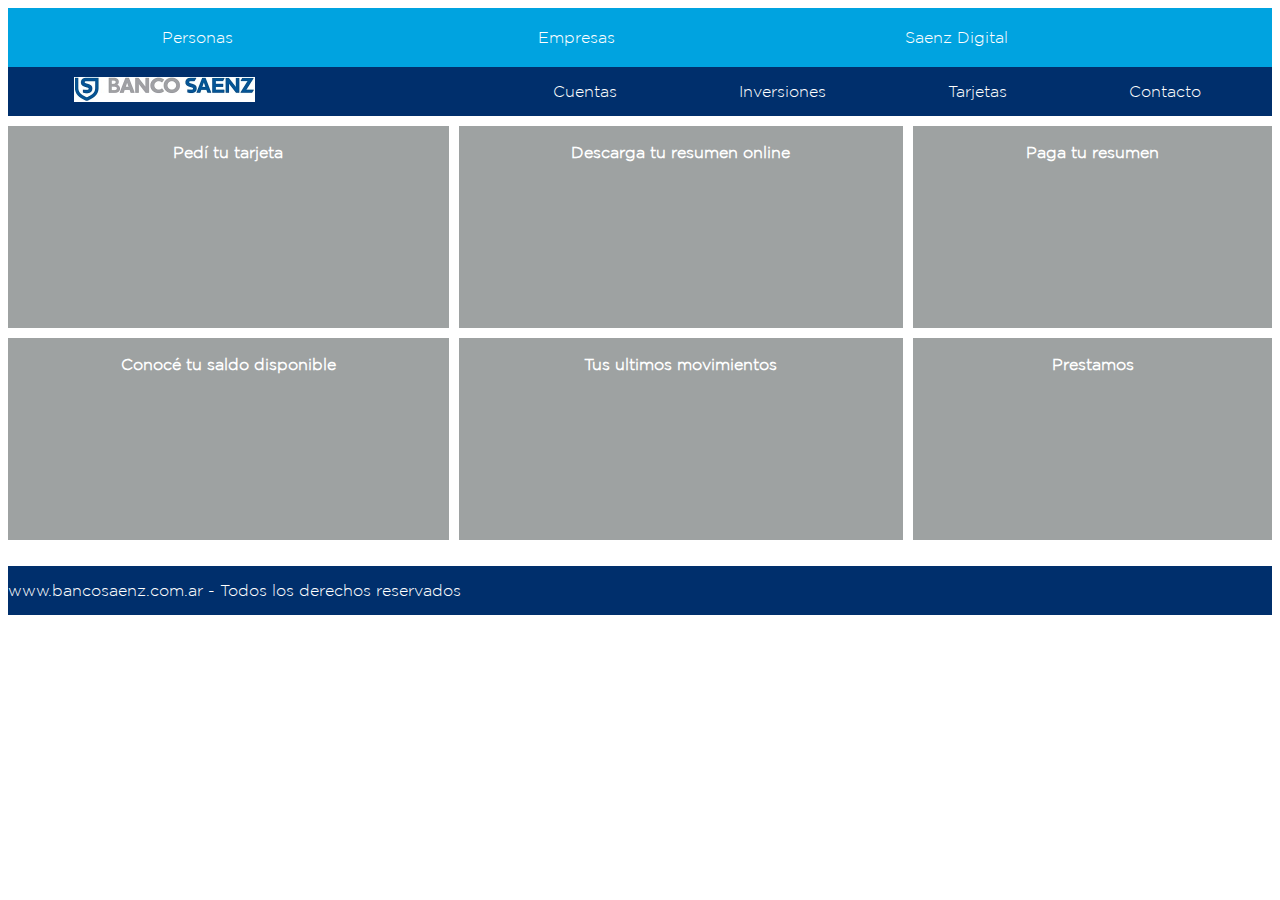
==== cartelera.html @ 7ced5f12 "Previa Bootstrap" ====
<!DOCTYPE html>
<html lang="en">
<head>
    <meta charset="UTF-8">
    <meta http-equiv="X-UA-Compatible" content="IE=edge">
    <meta name="viewport" content="width=device-width, initial-scale=1.0">
    <!-- Activo Bootstrap -->
    <link href="https://cdn.jsdelivr.net/npm/bootstrap@5.1.3/dist/css/bootstrap.min.css" rel="stylesheet" integrity="sha384-1BmE4kWBq78iYhFldvKuhfTAU6auU8tT94WrHftjDbrCEXSU1oBoqyl2QvZ6jIW3" crossorigin="anonymous">
    <link rel="stylesheet" href="css/style.css">
    <title>Banco Saenz | Cartelera</title>
</head>
<body>

<!-- Header-->
<header class="header-container">
    <div class="header-top">
        <div class="header-top">Personas</div>
        <div class="header-top">Empresas</div>
        <div class="header-top">
            <a href="https://hb.redlink.com.ar/bancosaenz/login.htm" target="blank">Saenz Digital</a>
            </div>
    </div>
</header>

<header class="header-container">
    <div class="header-down">
        <div class="header-down-logo">
            <a href="index.html">
                <img src="images/Logo.jpg" alt="Banco Saenz" width="50%">
            </a>
        </div>
        <div class="header-down-menu">
            <a href="cuentas.html">Cuentas</a>
        </div>
        <div class="header-down-menu">Inversiones</div>
        <div class="header-down-menu">
            <a href="tarjetas.html">Tarjetas</a>
        </div>
        <div class="header-down-menu">
            <a href="contacto.html">Contacto</a>
        </div>
    </div>
</header>
<!-- Fin Header-->   

<!-- Contenido de la Pagina-->
   
    <div class="Tarjetas-Grilla">
        <div class="item">
            <p>Pedí tu tarjeta</p>
        </div>

        <div class="item">
            <p>Descarga tu resumen online</p>
        </div>

        <div class="item">
            <p>Paga tu resumen</p>
        </div>

        <div class="item">
            <p>Conocé tu saldo disponible</p>
        </div>

        <div class="item">
            <p>Tus ultimos movimientos</p>
        </div>

        <div class="item">
            <p>Prestamos    </p>
        </div>
    </div>




<!-- Fin del Contenido de la Pagina-->

<!-- Footer-->
<p class="footer"><a class="footer" href="https://www.bancosaenz.com.ar">www.bancosaenz.com.ar</a> - Todos los derechos reservados</p>
<!-- Fin del Footer-->

<!-- Activo Bootstrap Separate -->
<script src="https://cdn.jsdelivr.net/npm/@popperjs/core@2.10.2/dist/umd/popper.min.js" integrity="sha384-7+zCNj/IqJ95wo16oMtfsKbZ9ccEh31eOz1HGyDuCQ6wgnyJNSYdrPa03rtR1zdB" crossorigin="anonymous"></script>
<script src="https://cdn.jsdelivr.net/npm/bootstrap@5.1.3/dist/js/bootstrap.min.js" integrity="sha384-QJHtvGhmr9XOIpI6YVutG+2QOK9T+ZnN4kzFN1RtK3zEFEIsxhlmWl5/YESvpZ13" crossorigin="anonymous"></script>


</body>
</html>
---- css/style.css ----
/* Asignación de variables generales */
:root {
    /* Defino los colores de la paleta */
    --color-saenz: #002f6c;
    --color-saenz-grisoscuro: #898d8d;
    --color-saenz-grisclaro: #9ea2a2;
    --color-saenz-celeste: #00a3e0;
}

/* Incorporo la fuente Gotham */
    @font-face {
        font-family: saenz-font;
        src: url("../fuentes/Gotham-Font/GothamLight.ttf");
    }

/* Barra Principal */

    .navbar-one {
        background-color: var(--color-saenz);
    }


/* Header */

    .header-container {
        color: white;
        max-width: 1600px;
        font-family: saenz-font;
        background-color: var(--color-saenz-celeste);
        display: flex;
    }

    .header-top {
        width: 90%;
        display: flex;
        padding: 10px 0;
        /* Distribuir horizontalmente los elementos en todo su ancho */
        justify-content:space-around;
    }

    .header-top a {
        color: white;
        text-decoration: none;
    }

    .header-down-menu a {
        color: white;
        text-decoration: none;
    }
    
    .header-down {
        background-color: var(--color-saenz);
        width: 100%;
        padding: 10px;
        display: flex;
        /* Distribuir horizontalmente los elementos en todo su ancho */
        justify-content:space-around;
    }

    .header-down-logo {
        justify-content: flex-start;
    }

    .header-down-menu {
        justify-content: flex-end;
        padding: 5px;
    }

    .carrousel-container {
        width: 100%;
        max-width: 1600px;
        color: white;
        font-family: saenz-font;
        display: flex;

    }

    .texto-container {
        color: black;
        max-width: 1600px;
        font-family: saenz-font;
        display: flex;
    }

    .productos-container {
        color: white;
        width: 100%;
        max-width: 1600px;
        font-family: saenz-font;
        display: flex;
    }

    .cumplimiento-container {
        color: white;
        padding: 15px;
        text-align: center;
        font-family: saenz-font;
        background-color: var(--color-saenz-celeste);
        display: flex;
        width: 100%;
        max-width: 1600px;
        justify-content:space-around;
    }

    .contacto-container {
        color: white;
        padding: 15px;
        text-align: center;
        font-family: saenz-font;
        background-color: var(--color-saenz);
        display: flex;
        width: 100%;
        max-width: 1600px;
        justify-content:space-around;
    }

    .contacto-container a {
        color: white;
        text-decoration: none;
    }

    .comisiones-container {
        color: black;
        font-family: saenz-font;
        display: flex;
        width: 100%;
        max-width: 1600px;
    }

    .link-container {
        color: black ;
        text-align: center;
        font-family: saenz-font;
        display: flex;
        width: 100%;
        max-width: 1600px;
        padding: 20px 0;
        justify-content:space-around;
    }

    .mae-container {
        color: black;
        width: 100%;
        max-width: 1600px;
        font-family: saenz-font;
        display: flex;
    }


/* Fin del Header */

/* Contacto */
.contacto {
    font-family: saenz-font;
    display: flex;
    flex-direction: row;
    width: 100%;
    max-width: 1600px;
}

.contacto div {
    width: 75%;
    max-width: 1600px;
    padding: 10px;
}

/* Contacto - Formulario */

form {
    color: black;
    font-family: saenz-font;
    line-height: 1.3;
    display: flex;
    flex-direction: column;
    align-items: center;
}

.contacto-form {
    border-radius: 3px;
    width: 100%;
    max-width: 1600px;
    margin: 0 0 0 0;
    padding: 0px;
}

.form-row {
    margin-bottom: 5px;
    display: flex;
    justify-content: flex-start;
    flex-direction: column;
    flex-wrap: wrap;
}

.form-row input[type="text"], 
.form-row select[name="tramite"],
.form-row input[type="email"] {
    background-color: #FFF;
    border: 1px solid var(--color-saenz-grisclaro);
    border-radius: 3px;
    width: 100%;
    padding: 5px;
    font-size: 14px;
}

.form-row label {
    margin-bottom: 5px;
}

.form-row textarea {
    font-size: 14px;
    font-family: saenz-font;
    border: 1px solid var(--color-saenz-grisoscuro);
    border: 1px solid var(--color-saenz-grisclaro);
    border-radius: 3px;
    margin-bottom: 5px;
    padding: 0px;
    min-height: 200px;
    min-width: 100%;
    resize: none;
}

.form-row .instructions {
    color: #999;
    margin-bottom: 10px;
    font-size: 14px;
}

.form-row button {
    font-size: 16px;
    font-weight: bold;
    color: white;
    background-color: var(--color-saenz-celeste);
    border: none;
    border-radius: 3px;
    padding: 10px 40px;
    cursor: pointer;
}

.form-row button:hover {
    background-color: var(--color-saenz-grisclaro);
}

.form-row button:active {
    background-color: var(--color-saenz-celeste);
}
/* Contacto - Formulario - Fin */
/* Contacto - Fin */

/* Nosotros */
    .nosotros-portada {
        height: 150px;
        width: 100%;
        max-width: 1600px;
    }

    .nosotros-portada img {
        height: 100%;
        width: 100%;
        object-fit: cover;
    }

    .nosotros {
        font-family: saenz-font;
        display: flex;
        flex-direction: row;
        width: 100%;
        max-width: 1600px;
        row-gap: 10px;
        column-gap: 10px;
    }

/* Nosotros - Fin */


/* Cuentas */

.cuentas-portada {
    height: 150px;
    width: 100%;
    max-width: 1600px;
}

.cuentas-portada img {
    height: 100%;
    width: 100%;
    object-fit: cover;
}

.cuentas {
    font-family: saenz-font;
    display: flex;
    flex-direction: row;
    width: 100%;
    max-width: 1600px;
}

.cuentas div {
    width: 50%;
    max-width: 1600px;
    padding: 10px;
}

/* Nosotros - Fin */



/* Usuarios Financieros */

    .usuariosfinancieros-portada {
        height: 150px;
        width: 100%;
        max-width: 1600px;
    }

    .usuariosfinancieros-portada img {
        height: 100%;
        width: 100%;
        object-fit: cover;
    }
    
    .usuariosfinancieros {
        font-family: saenz-font;
        width: 100%;
        max-width: 1600px;
    }

    .normas {
        max-width: 1600px;
        width: 100%;
        object-fit: cover;
        justify-content: center;
        align-items: center;
    }

    .usf-bcra-grid {
        display: grid;  /* activo sistema de grillas */
        gap: 10px;
        grid-template-columns: repeat(auto-fit, minmax(360px, 1fr));
        align-items: center;
        max-width: 1600px;
    }

    .usf-bcra-video {
        padding: 30px;
        justify-content: center;
        max-width: 1600px;
        width: 100%;
    }

/* Fin Usuarios Financieros */

/* Tarjetas de Crédito */

    .Tarjetas-Grilla {
        display: grid;  /* activo sistema de grillas */
        grid-template-columns: repeat(3, auto);
        grid-template-rows: auto auto auto;
        max-width: 1600px;
        font-family: saenz-font;
        padding-top: 10px;
        column-gap: 10px;
        row-gap: 10px;
        justify-items: stretch;
        align-items: center;
    }

    .item {
        background-color: var(--color-saenz-grisclaro);
        border: 1px var(--color-saenz-grisclaro) solid;
        height: 200px;
    }

    .item p {
        color: white;
        font-size: 1rem;
        font-weight: bold;
        text-align: center;
    }

    .item:hover {
        background-color: var(--color-saenz-grisoscuro);
    }

/* Fin Tarjetas de Crédito */





/* Fin del Body */





/* Footer */

.footer {
    background-color: var(--color-saenz);
    max-width: 1600px;
    font-family: saenz-font;
    color: white;
    text-decoration: none;
    padding: 15px 0;
}

/* Fin del Footer */
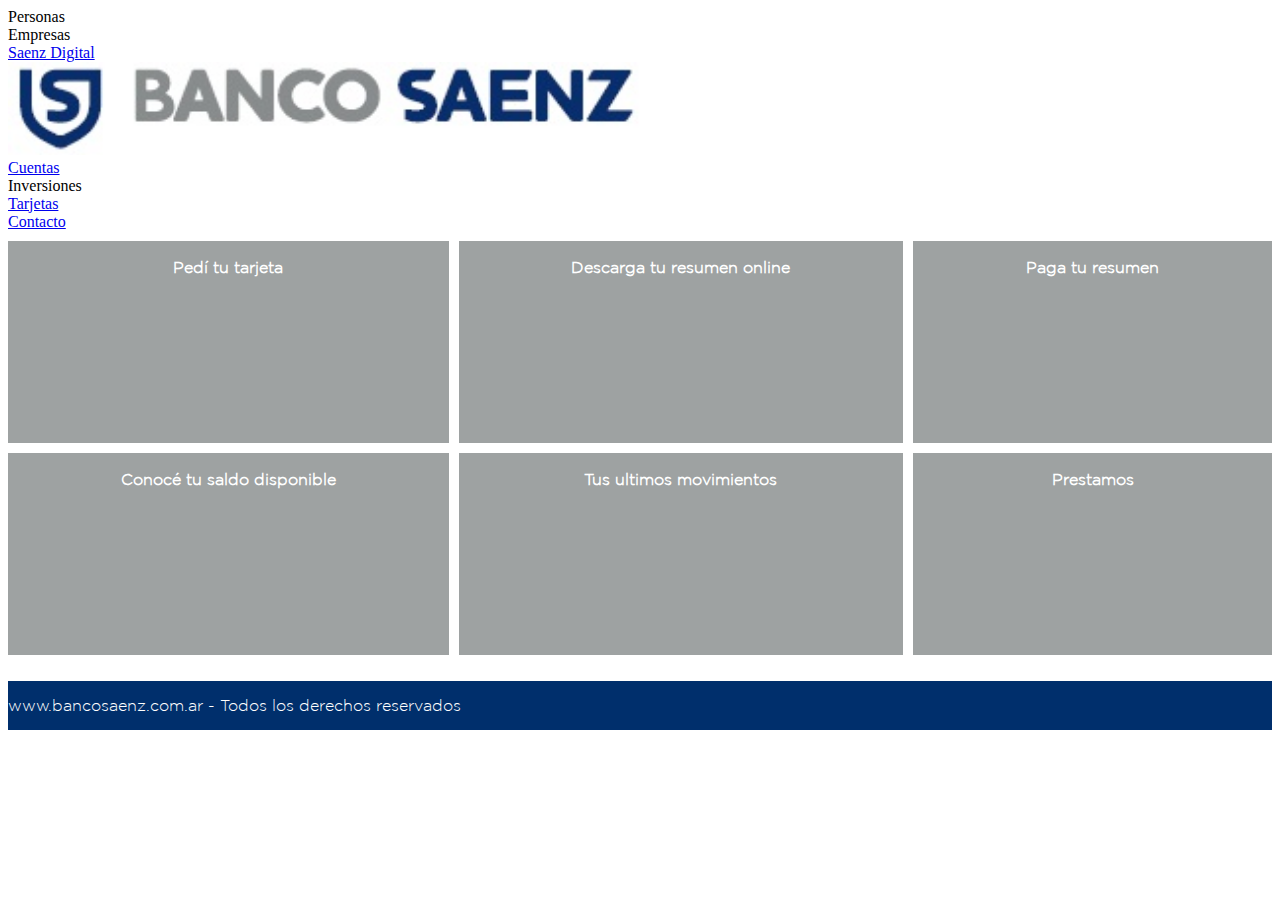
==== commit 5e5cb514: "Aplico SEO" ====
--- a/cartelera.html
+++ b/cartelera.html
@@ -4,6 +4,37 @@
     <meta charset="UTF-8">
     <meta http-equiv="X-UA-Compatible" content="IE=edge">
     <meta name="viewport" content="width=device-width, initial-scale=1.0">
+
+    <!-- Aplico funcionalidades SEO -->
+    <meta name="description" content="Conocé todo lo que tenemos para ofrecerte. Cuentas, tarjetas, inversiones, préstamos, comercio exterior y más."> 
+    <meta name="keywords" content="cuentas, ahorro, inversiones, prestamos, banca online, home banking, tarjetas, visa, echeqs, cheques electrónicos, banca empresas, fondos comunes de inversion, FCI, facturas electronicas, cuenta corriente, caja ahorro, plazo fijo, creditos">
+    
+    <!-- Facebook Open Graph -->
+    <meta property="og:title" content="Bienvenido a nuestra Banca Online | Banco Saenz">
+    <meta property="og:type" content="landing">
+    <meta property="og:url" content="https://www.bancosaenz.com.ar">
+    <meta property="og:site_name" content="Banco Saenz">
+    <meta property="og:description" content="Conocé todo lo que tenemos para ofrecerte. Cuentas, tarjetas, inversiones, préstamos, comercio exterior y más.">
+     
+    <!-- Favicon -->
+    <link rel="apple-touch-icon" sizes="57x57" href="favicon/apple-icon-57x57.png">
+    <link rel="apple-touch-icon" sizes="60x60" href="favicon/apple-icon-60x60.png">
+    <link rel="apple-touch-icon" sizes="72x72" href="favicon/apple-icon-72x72.png">
+    <link rel="apple-touch-icon" sizes="76x76" href="favicon/apple-icon-76x76.png">
+    <link rel="apple-touch-icon" sizes="114x114" href="favicon/apple-icon-114x114.png">
+    <link rel="apple-touch-icon" sizes="120x120" href="favicon/apple-icon-120x120.png">
+    <link rel="apple-touch-icon" sizes="144x144" href="favicon/apple-icon-144x144.png">
+    <link rel="apple-touch-icon" sizes="152x152" href="favicon/apple-icon-152x152.png">
+    <link rel="apple-touch-icon" sizes="180x180" href="favicon/apple-icon-180x180.png">
+    <link rel="icon" type="image/png" sizes="192x192"  href="favicon/android-icon-192x192.png">
+    <link rel="icon" type="image/png" sizes="32x32" href="favicon/favicon-32x32.png">
+    <link rel="icon" type="image/png" sizes="96x96" href="favicon/favicon-96x96.png">
+    <link rel="icon" type="image/png" sizes="16x16" href="favicon/favicon-16x16.png">
+    <link rel="manifest" href="/manifest.json">
+    <meta name="msapplication-TileColor" content="#ffffff">
+    <meta name="msapplication-TileImage" content="/ms-icon-144x144.png">
+    <meta name="theme-color" content="#ffffff">
+
     <!-- Activo Bootstrap -->
     <link href="https://cdn.jsdelivr.net/npm/bootstrap@5.1.3/dist/css/bootstrap.min.css" rel="stylesheet" integrity="sha384-1BmE4kWBq78iYhFldvKuhfTAU6auU8tT94WrHftjDbrCEXSU1oBoqyl2QvZ6jIW3" crossorigin="anonymous">
     <link rel="stylesheet" href="css/style.css">
--- a/css/style.css
+++ b/css/style.css
@@ -1,407 +1,370 @@
-/* Asignación de variables generales */
-:root {
-    /* Defino los colores de la paleta */
-    --color-saenz: #002f6c;
-    --color-saenz-grisoscuro: #898d8d;
-    --color-saenz-grisclaro: #9ea2a2;
-    --color-saenz-celeste: #00a3e0;
+@charset "UTF-8";
+/* Colores */
+/* Ancho de Pagina */
+/* Colores */
+/* Ancho de Pagina */
+.header-bsz {
+  font-family: saenz-font;
+  background-color: white;
+  max-width: 1600px;
+}
+.header-bsz a {
+  font-family: saenz-font;
+  text-decoration: none;
+}
+
+.dropdown-menu-bsz {
+  color: #898d8d;
+}
+
+/* Colores */
+/* Ancho de Pagina */
+.footer {
+  background-color: #002f6c;
+  max-width: 1600px;
+  font-family: saenz-font;
+  color: white;
+  text-decoration: none;
+  padding: 15px 0;
+}
+
+/* Colores */
+/* Ancho de Pagina */
+.button-bsz {
+  font-family: saenz-font;
+  color: white;
+  text-decoration: none;
+  background-color: #00a3e0;
+  border-color: #00a3e0;
+}
+.button-bsz a {
+  color: white;
+}
+.button-bsz a:hover {
+  font-family: saenz-font;
+  color: white;
+  text-decoration: none;
+  background-color: #898d8d;
+  border-color: #898d8d;
+}
+
+/* Colores */
+/* Ancho de Pagina */
+.contacto {
+  font-family: saenz-font;
+  display: flex;
+  flex-direction: row;
+  width: 100%;
+  max-width: 1600px;
+}
+.contacto div {
+  width: 75%;
+  max-width: 1600px;
+  padding: 10px;
+}
+
+form {
+  color: black;
+  font-family: saenz-font;
+  line-height: 1.3;
+  display: flex;
+  flex-direction: column;
+  align-items: center;
+}
+
+.contacto-form {
+  border-radius: 3px;
+  width: 100%;
+  max-width: 1600px;
+  margin: 0 0 0 0;
+  padding: 0px;
+}
+
+.form-row {
+  margin-bottom: 5px;
+  display: flex;
+  justify-content: flex-start;
+  flex-direction: column;
+  flex-wrap: wrap;
+}
+
+.form-row input[type=text],
+.form-row select[name=tramite],
+.form-row input[type=email] {
+  background-color: #FFF;
+  border: 1px solid #9ea2a2;
+  border-radius: 3px;
+  width: 100%;
+  padding: 5px;
+  font-size: 14px;
+}
+
+.form-row label {
+  margin-bottom: 5px;
+}
+
+.form-row textarea {
+  font-size: 14px;
+  font-family: saenz-font;
+  border: 1px solid #898d8d;
+  border: 1px solid #9ea2a2;
+  border-radius: 3px;
+  margin-bottom: 5px;
+  padding: 0px;
+  min-height: 200px;
+  min-width: 100%;
+  resize: none;
+}
+
+.form-row .instructions {
+  color: #999;
+  margin-bottom: 10px;
+  font-size: 14px;
+}
+
+.form-row button {
+  font-size: 16px;
+  font-weight: bold;
+  color: white;
+  background-color: #00a3e0;
+  border: none;
+  border-radius: 3px;
+  padding: 10px 40px;
+  cursor: pointer;
+}
+.form-row button:hover {
+  background-color: #9ea2a2;
+}
+.form-row button:active {
+  background-color: #00a3e0;
+}
+
+/* Colores */
+/* Ancho de Pagina */
+.nosotros-portada {
+  height: 150px;
+  width: 100%;
+  max-width: 1600px;
+}
+.nosotros-portada img {
+  height: 100%;
+  width: 100%;
+  object-fit: cover;
+}
+
+.nosotros {
+  font-family: saenz-font;
+  display: flex;
+  flex-direction: row;
+  width: 100%;
+  max-width: 1600px;
+  row-gap: 10px;
+  column-gap: 10px;
+}
+
+/* Colores */
+/* Ancho de Pagina */
+.cuentas-portada {
+  height: 150px;
+  width: 100%;
+  max-width: 1600px;
+}
+.cuentas-portada img {
+  height: 100%;
+  width: 100%;
+  object-fit: cover;
+}
+
+.cuentas {
+  font-family: saenz-font;
+  display: flex;
+  flex-direction: row;
+  width: 100%;
+  max-width: 1600px;
+}
+.cuentas div {
+  width: 50%;
+  max-width: 1600px;
+  padding: 10px;
+}
+
+/* Colores */
+/* Ancho de Pagina */
+.usuariosfinancieros-portada {
+  height: 150px;
+  width: 100%;
+  max-width: 1600px;
+}
+.usuariosfinancieros-portada img {
+  height: 100%;
+  width: 100%;
+  object-fit: cover;
+}
+
+.usuariosfinancieros {
+  font-family: saenz-font;
+  width: 100%;
+  max-width: 1600px;
+}
+
+.normas {
+  max-width: 1600px;
+  width: 100%;
+  object-fit: cover;
+  justify-content: center;
+  align-items: center;
+}
+
+.usf-bcra-grid {
+  display: grid;
+  /* activo sistema de grillas */
+  gap: 10px;
+  grid-template-columns: repeat(auto-fit, minmax(360px, 1fr));
+  align-items: center;
+  max-width: 1600px;
+}
+
+.usf-bcra-video {
+  padding: 30px;
+  justify-content: center;
+  max-width: 1600px;
+  width: 100%;
+}
+
+/* Colores */
+/* Ancho de Pagina */
+.Tarjetas-Grilla {
+  display: grid;
+  /* activo sistema de grillas */
+  grid-template-columns: repeat(3, auto);
+  grid-template-rows: auto auto auto;
+  max-width: 1600px;
+  font-family: saenz-font;
+  padding-top: 10px;
+  column-gap: 10px;
+  row-gap: 10px;
+  justify-items: stretch;
+  align-items: center;
+}
+
+.item {
+  background-color: #9ea2a2;
+  border: 1px #9ea2a2 solid;
+  height: 200px;
+}
+.item p {
+  color: white;
+  font-size: 1rem;
+  font-weight: bold;
+  text-align: center;
+}
+.item:hover {
+  background-color: #898d8d;
+}
+
+/* Colores */
+/* Ancho de Pagina */
+.carrousel-container {
+  width: 100%;
+  max-width: 1600px;
+  color: white;
+  font-family: saenz-font;
+  display: flex;
+}
+
+.grilla-productos-bsz {
+  max-width: 1600px;
+  padding: 10px;
+  margin: 0px;
+  background-color: #898d8d;
+}
+
+.grilla-canales-bsz {
+  max-width: 1600px;
+  padding: 10px;
+  margin: 0;
+  background-color: #002f6c;
+}
+
+.grilla-canales-row-bsz {
+  margin: 10px;
+}
+
+.texto-container {
+  color: black;
+  max-width: 1600px;
+  font-family: saenz-font;
+  display: flex;
+}
+
+.productos-container {
+  color: white;
+  width: 100%;
+  max-width: 1600px;
+  font-family: saenz-font;
+  display: flex;
+}
+
+.cumplimiento-container {
+  color: white;
+  padding: 15px;
+  text-align: center;
+  font-family: saenz-font;
+  background-color: #00a3e0;
+  display: flex;
+  width: 100%;
+  max-width: 1600px;
+  justify-content: space-around;
+}
+
+.contacto-container {
+  color: white;
+  padding: 15px;
+  text-align: center;
+  font-family: saenz-font;
+  background-color: #002f6c;
+  display: flex;
+  width: 100%;
+  max-width: 1600px;
+  justify-content: space-around;
+}
+.contacto-container a {
+  color: white;
+  text-decoration: none;
+}
+
+.comisiones-container {
+  color: black;
+  font-family: saenz-font;
+  display: flex;
+  width: 100%;
+  max-width: 1600px;
+}
+
+.link-container {
+  color: black;
+  text-align: center;
+  font-family: saenz-font;
+  display: flex;
+  width: 100%;
+  max-width: 1600px;
+  padding: 20px 0;
+  justify-content: space-around;
+}
+
+.mae-container {
+  color: black;
+  width: 100%;
+  max-width: 1600px;
+  font-family: saenz-font;
+  display: flex;
 }
 
 /* Incorporo la fuente Gotham */
-    @font-face {
-        font-family: saenz-font;
-        src: url("../fuentes/Gotham-Font/GothamLight.ttf");
-    }
-
-/* Barra Principal */
-
-    .navbar-one {
-        background-color: var(--color-saenz);
-    }
-
-
-/* Header */
-
-    .header-container {
-        color: white;
-        max-width: 1600px;
-        font-family: saenz-font;
-        background-color: var(--color-saenz-celeste);
-        display: flex;
-    }
-
-    .header-top {
-        width: 90%;
-        display: flex;
-        padding: 10px 0;
-        /* Distribuir horizontalmente los elementos en todo su ancho */
-        justify-content:space-around;
-    }
-
-    .header-top a {
-        color: white;
-        text-decoration: none;
-    }
-
-    .header-down-menu a {
-        color: white;
-        text-decoration: none;
-    }
-    
-    .header-down {
-        background-color: var(--color-saenz);
-        width: 100%;
-        padding: 10px;
-        display: flex;
-        /* Distribuir horizontalmente los elementos en todo su ancho */
-        justify-content:space-around;
-    }
-
-    .header-down-logo {
-        justify-content: flex-start;
-    }
-
-    .header-down-menu {
-        justify-content: flex-end;
-        padding: 5px;
-    }
-
-    .carrousel-container {
-        width: 100%;
-        max-width: 1600px;
-        color: white;
-        font-family: saenz-font;
-        display: flex;
-
-    }
-
-    .texto-container {
-        color: black;
-        max-width: 1600px;
-        font-family: saenz-font;
-        display: flex;
-    }
-
-    .productos-container {
-        color: white;
-        width: 100%;
-        max-width: 1600px;
-        font-family: saenz-font;
-        display: flex;
-    }
-
-    .cumplimiento-container {
-        color: white;
-        padding: 15px;
-        text-align: center;
-        font-family: saenz-font;
-        background-color: var(--color-saenz-celeste);
-        display: flex;
-        width: 100%;
-        max-width: 1600px;
-        justify-content:space-around;
-    }
-
-    .contacto-container {
-        color: white;
-        padding: 15px;
-        text-align: center;
-        font-family: saenz-font;
-        background-color: var(--color-saenz);
-        display: flex;
-        width: 100%;
-        max-width: 1600px;
-        justify-content:space-around;
-    }
-
-    .contacto-container a {
-        color: white;
-        text-decoration: none;
-    }
-
-    .comisiones-container {
-        color: black;
-        font-family: saenz-font;
-        display: flex;
-        width: 100%;
-        max-width: 1600px;
-    }
-
-    .link-container {
-        color: black ;
-        text-align: center;
-        font-family: saenz-font;
-        display: flex;
-        width: 100%;
-        max-width: 1600px;
-        padding: 20px 0;
-        justify-content:space-around;
-    }
-
-    .mae-container {
-        color: black;
-        width: 100%;
-        max-width: 1600px;
-        font-family: saenz-font;
-        display: flex;
-    }
-
-
-/* Fin del Header */
-
-/* Contacto */
-.contacto {
-    font-family: saenz-font;
-    display: flex;
-    flex-direction: row;
-    width: 100%;
-    max-width: 1600px;
-}
-
-.contacto div {
-    width: 75%;
-    max-width: 1600px;
-    padding: 10px;
-}
-
-/* Contacto - Formulario */
-
-form {
-    color: black;
-    font-family: saenz-font;
-    line-height: 1.3;
-    display: flex;
-    flex-direction: column;
-    align-items: center;
-}
-
-.contacto-form {
-    border-radius: 3px;
-    width: 100%;
-    max-width: 1600px;
-    margin: 0 0 0 0;
-    padding: 0px;
-}
-
-.form-row {
-    margin-bottom: 5px;
-    display: flex;
-    justify-content: flex-start;
-    flex-direction: column;
-    flex-wrap: wrap;
-}
-
-.form-row input[type="text"], 
-.form-row select[name="tramite"],
-.form-row input[type="email"] {
-    background-color: #FFF;
-    border: 1px solid var(--color-saenz-grisclaro);
-    border-radius: 3px;
-    width: 100%;
-    padding: 5px;
-    font-size: 14px;
-}
-
-.form-row label {
-    margin-bottom: 5px;
-}
-
-.form-row textarea {
-    font-size: 14px;
-    font-family: saenz-font;
-    border: 1px solid var(--color-saenz-grisoscuro);
-    border: 1px solid var(--color-saenz-grisclaro);
-    border-radius: 3px;
-    margin-bottom: 5px;
-    padding: 0px;
-    min-height: 200px;
-    min-width: 100%;
-    resize: none;
-}
-
-.form-row .instructions {
-    color: #999;
-    margin-bottom: 10px;
-    font-size: 14px;
-}
-
-.form-row button {
-    font-size: 16px;
-    font-weight: bold;
-    color: white;
-    background-color: var(--color-saenz-celeste);
-    border: none;
-    border-radius: 3px;
-    padding: 10px 40px;
-    cursor: pointer;
-}
-
-.form-row button:hover {
-    background-color: var(--color-saenz-grisclaro);
-}
-
-.form-row button:active {
-    background-color: var(--color-saenz-celeste);
-}
-/* Contacto - Formulario - Fin */
-/* Contacto - Fin */
-
-/* Nosotros */
-    .nosotros-portada {
-        height: 150px;
-        width: 100%;
-        max-width: 1600px;
-    }
-
-    .nosotros-portada img {
-        height: 100%;
-        width: 100%;
-        object-fit: cover;
-    }
-
-    .nosotros {
-        font-family: saenz-font;
-        display: flex;
-        flex-direction: row;
-        width: 100%;
-        max-width: 1600px;
-        row-gap: 10px;
-        column-gap: 10px;
-    }
-
-/* Nosotros - Fin */
-
-
-/* Cuentas */
-
-.cuentas-portada {
-    height: 150px;
-    width: 100%;
-    max-width: 1600px;
-}
-
-.cuentas-portada img {
-    height: 100%;
-    width: 100%;
-    object-fit: cover;
-}
-
-.cuentas {
-    font-family: saenz-font;
-    display: flex;
-    flex-direction: row;
-    width: 100%;
-    max-width: 1600px;
-}
-
-.cuentas div {
-    width: 50%;
-    max-width: 1600px;
-    padding: 10px;
-}
-
-/* Nosotros - Fin */
-
-
-
-/* Usuarios Financieros */
-
-    .usuariosfinancieros-portada {
-        height: 150px;
-        width: 100%;
-        max-width: 1600px;
-    }
-
-    .usuariosfinancieros-portada img {
-        height: 100%;
-        width: 100%;
-        object-fit: cover;
-    }
-    
-    .usuariosfinancieros {
-        font-family: saenz-font;
-        width: 100%;
-        max-width: 1600px;
-    }
-
-    .normas {
-        max-width: 1600px;
-        width: 100%;
-        object-fit: cover;
-        justify-content: center;
-        align-items: center;
-    }
-
-    .usf-bcra-grid {
-        display: grid;  /* activo sistema de grillas */
-        gap: 10px;
-        grid-template-columns: repeat(auto-fit, minmax(360px, 1fr));
-        align-items: center;
-        max-width: 1600px;
-    }
-
-    .usf-bcra-video {
-        padding: 30px;
-        justify-content: center;
-        max-width: 1600px;
-        width: 100%;
-    }
-
-/* Fin Usuarios Financieros */
-
-/* Tarjetas de Crédito */
-
-    .Tarjetas-Grilla {
-        display: grid;  /* activo sistema de grillas */
-        grid-template-columns: repeat(3, auto);
-        grid-template-rows: auto auto auto;
-        max-width: 1600px;
-        font-family: saenz-font;
-        padding-top: 10px;
-        column-gap: 10px;
-        row-gap: 10px;
-        justify-items: stretch;
-        align-items: center;
-    }
-
-    .item {
-        background-color: var(--color-saenz-grisclaro);
-        border: 1px var(--color-saenz-grisclaro) solid;
-        height: 200px;
-    }
-
-    .item p {
-        color: white;
-        font-size: 1rem;
-        font-weight: bold;
-        text-align: center;
-    }
-
-    .item:hover {
-        background-color: var(--color-saenz-grisoscuro);
-    }
-
-/* Fin Tarjetas de Crédito */
-
-
-
-
-
-/* Fin del Body */
-
-
-
-
-
-/* Footer */
-
-.footer {
-    background-color: var(--color-saenz);
-    max-width: 1600px;
-    font-family: saenz-font;
-    color: white;
-    text-decoration: none;
-    padding: 15px 0;
-}
-
-/* Fin del Footer */+@font-face {
+  font-family: saenz-font;
+  src: url("../fuentes/Gotham-Font/GothamLight.ttf");
+}
+/* Fin incorporación fuente */
+
+/*# sourceMappingURL=style.css.map */
